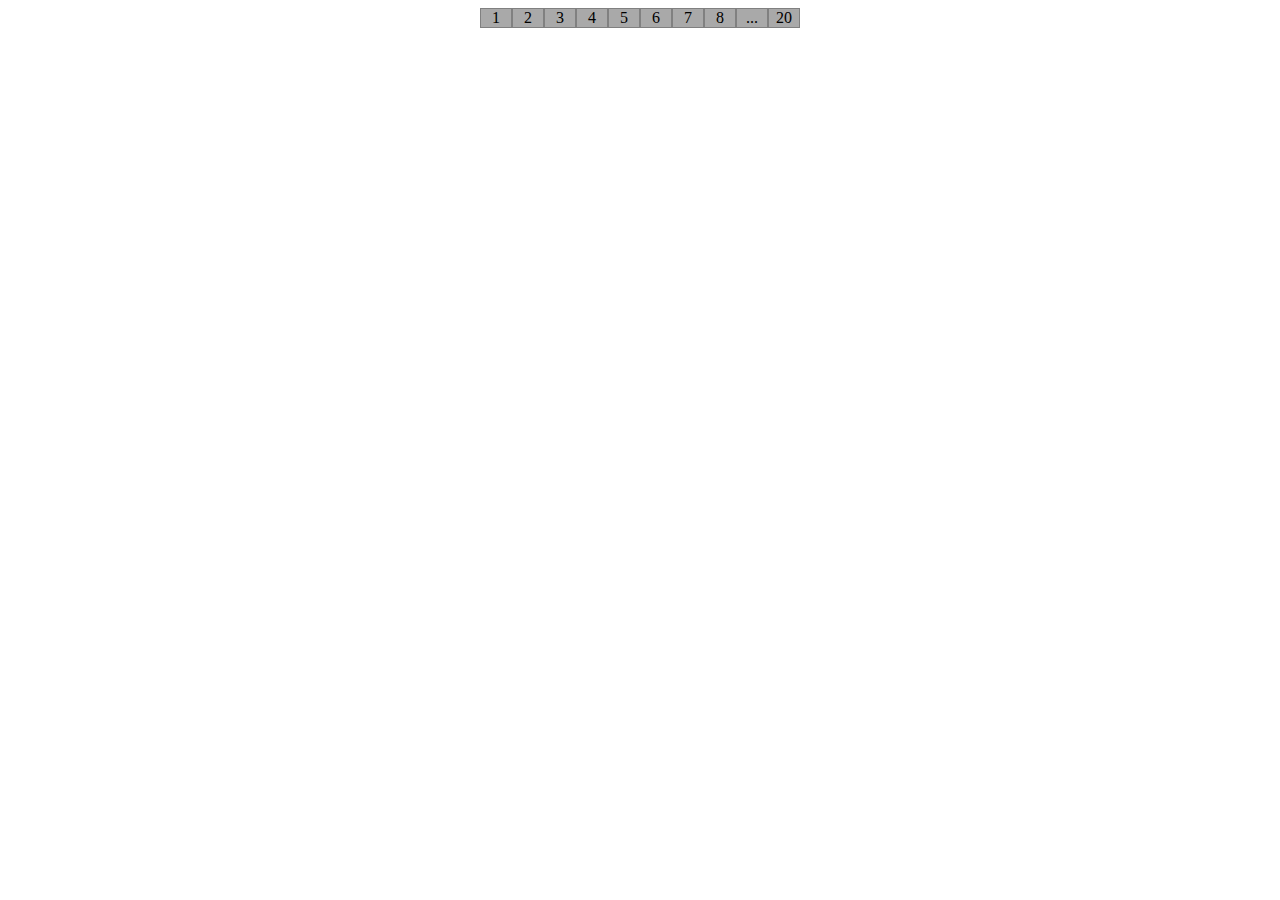
==== index.html @ 58f3aa48 "Initial commit" ====
<!DOCTYPE html>
<html lang="en">
<head>
    <title>Lab1
    </title>
    <meta charset="utf-8">
    <link rel="stylesheet" href="assets/pager.css" type="text/css"/>
</head>
<body>
<div id="pager">
</div>
</body>
<script src="assets/logic.js"></script>
<script src="assets/views.js"></script>
</html>
---- assets/pager.css ----
#pager{
    text-align: center;
}

#pager > * {
    display: inline-block;
    text-align: center;
    text-decoration:none;
    color: black;
    background-color: darkgrey;
    margin: 0;
    border: 1px grey solid;
    min-width: 30px;
}
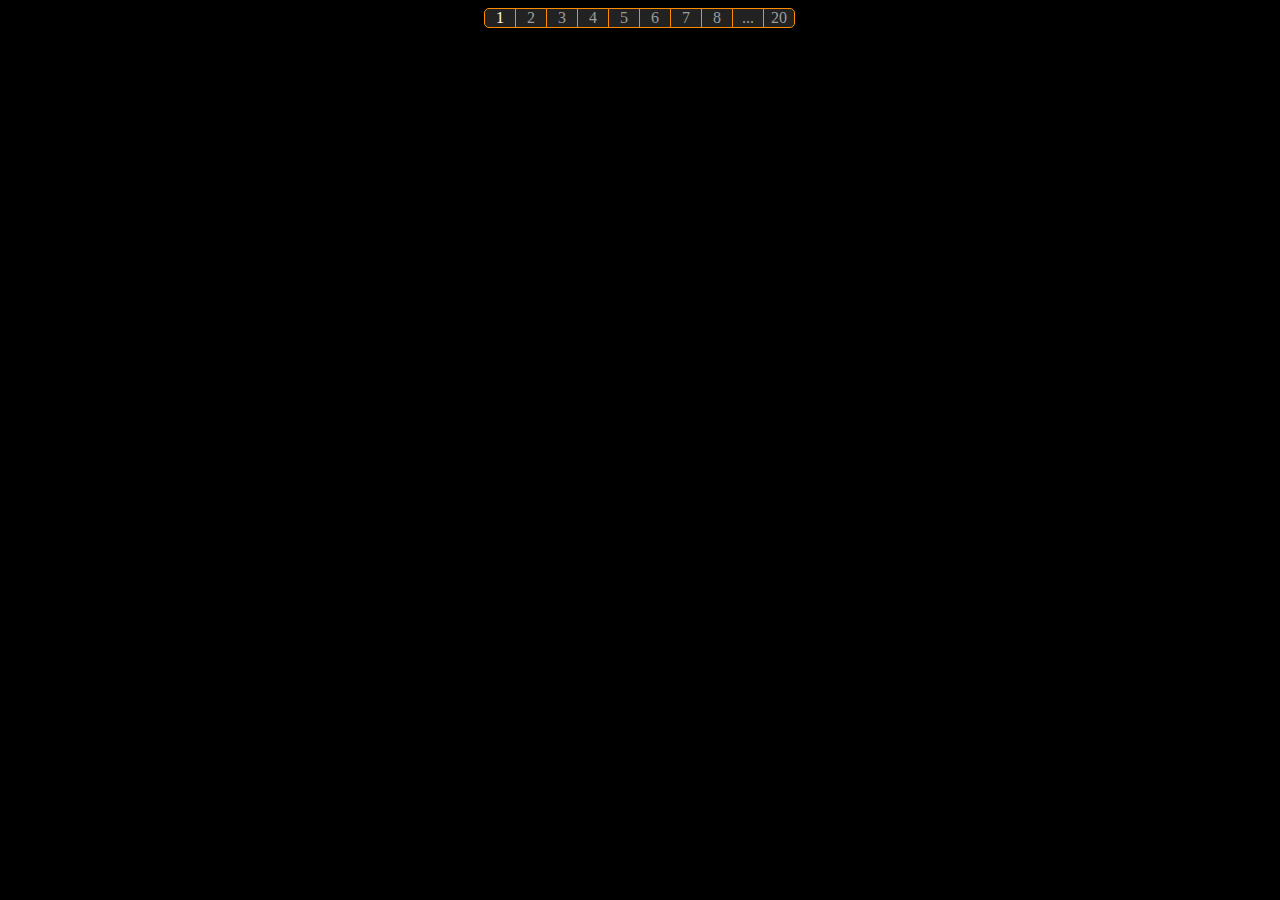
==== commit a86f4b9f: "Code coverage, more unit tests" ====
--- a/index.html
+++ b/index.html
@@ -12,4 +12,5 @@
 </body>
 <script src="assets/logic.js"></script>
 <script src="assets/views.js"></script>
+<script src="assets/actions.js"></script>
 </html>--- a/assets/pager.css
+++ b/assets/pager.css
@@ -1,14 +1,46 @@
-#pager{
+body {
+    background-color: black;
+}
+
+#pager {
     text-align: center;
 }
 
 #pager > * {
     display: inline-block;
     text-align: center;
-    text-decoration:none;
-    color: black;
-    background-color: darkgrey;
+    text-decoration: none;
+    color: #9d9d9d;
+    background-color: #222;
     margin: 0;
-    border: 1px grey solid;
+    border: 1px darkorange solid;
     min-width: 30px;
+    margin-left: -1px;
+
+    -webkit-user-select: none;
+    -moz-user-select: none;
+    -ms-user-select: none;
+    user-select: none;
+}
+
+#pager > a:first-child {
+    border-bottom-left-radius: 5px;
+    border-top-left-radius: 5px;
+}
+
+#pager > a:last-child {
+    border-bottom-right-radius: 5px;
+    border-top-right-radius: 5px;
+}
+
+#pager > span {
+    cursor: not-allowed;
+}
+
+#pager > a:hover {
+    color: lightgrey;
+}
+
+.selected {
+    color: floralwhite !important;
 }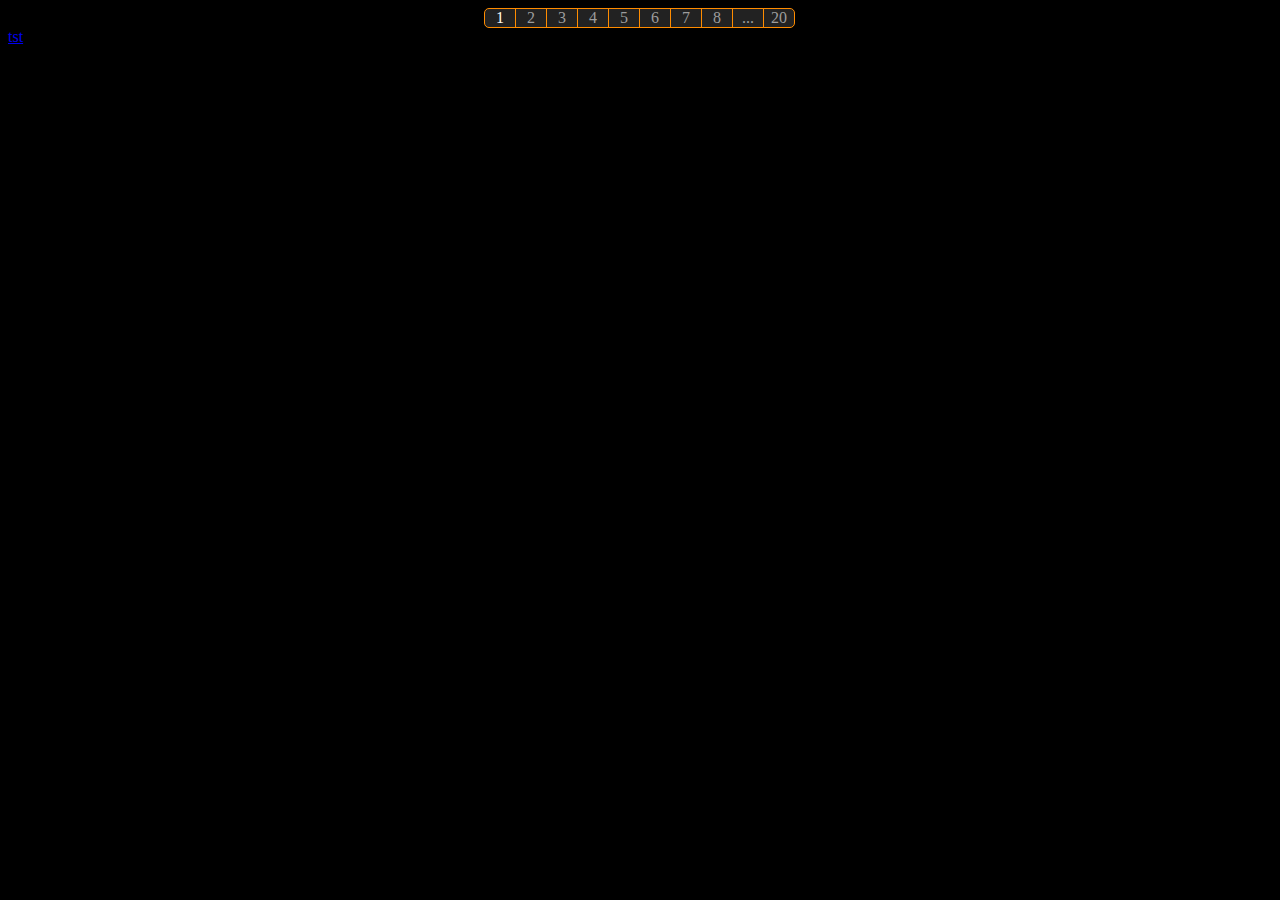
==== commit 569014c9: "JSHint" ====
--- a/index.html
+++ b/index.html
@@ -10,6 +10,7 @@
 <div id="pager">
 </div>
 </body>
+<a href = tests.html>tst</a>
 <script src="assets/logic.js"></script>
 <script src="assets/views.js"></script>
 <script src="assets/actions.js"></script>
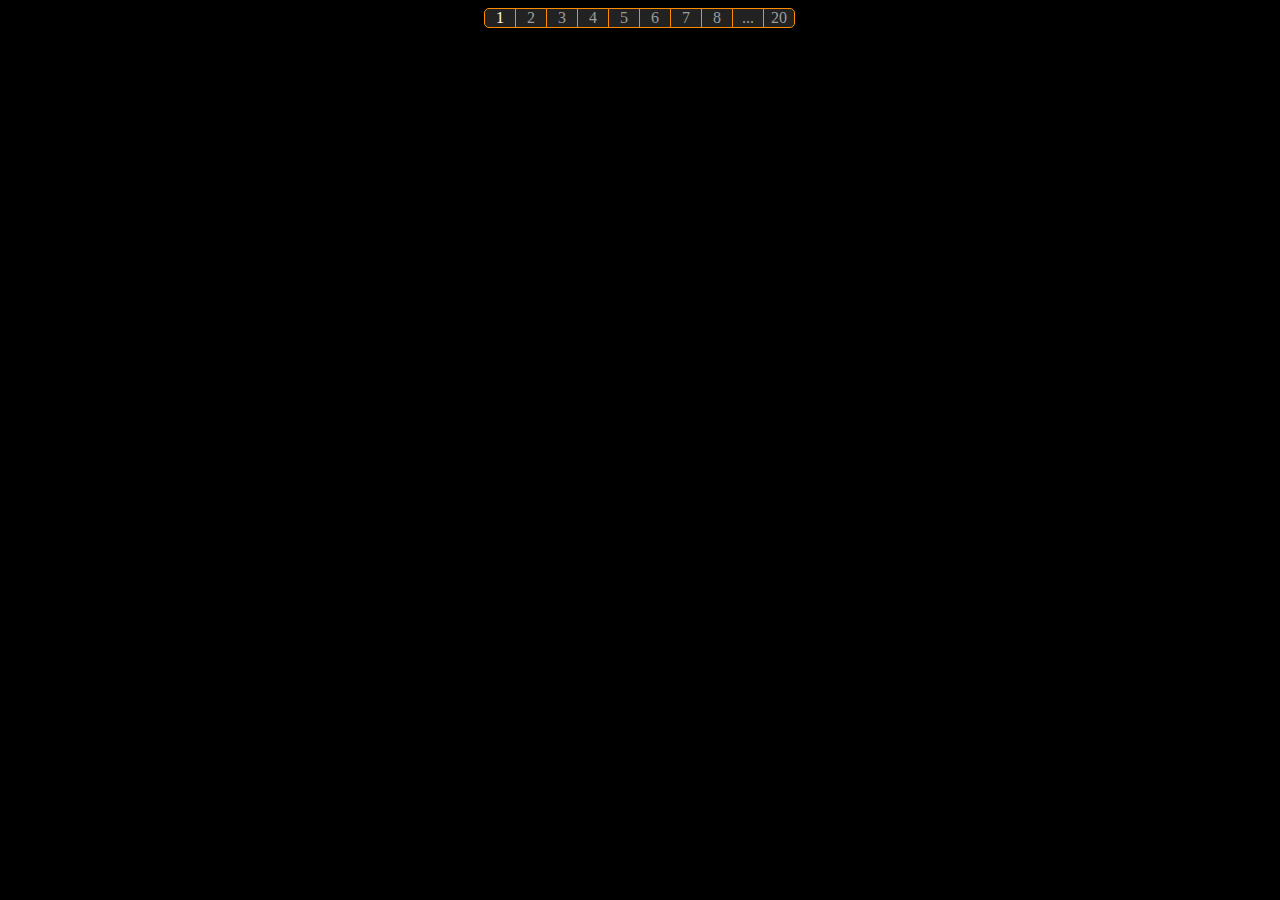
==== commit 36af43d0: "Refactor" ====
--- a/index.html
+++ b/index.html
@@ -10,7 +10,6 @@
 <div id="pager">
 </div>
 </body>
-<a href = tests.html>tst</a>
 <script src="assets/logic.js"></script>
 <script src="assets/views.js"></script>
 <script src="assets/actions.js"></script>
